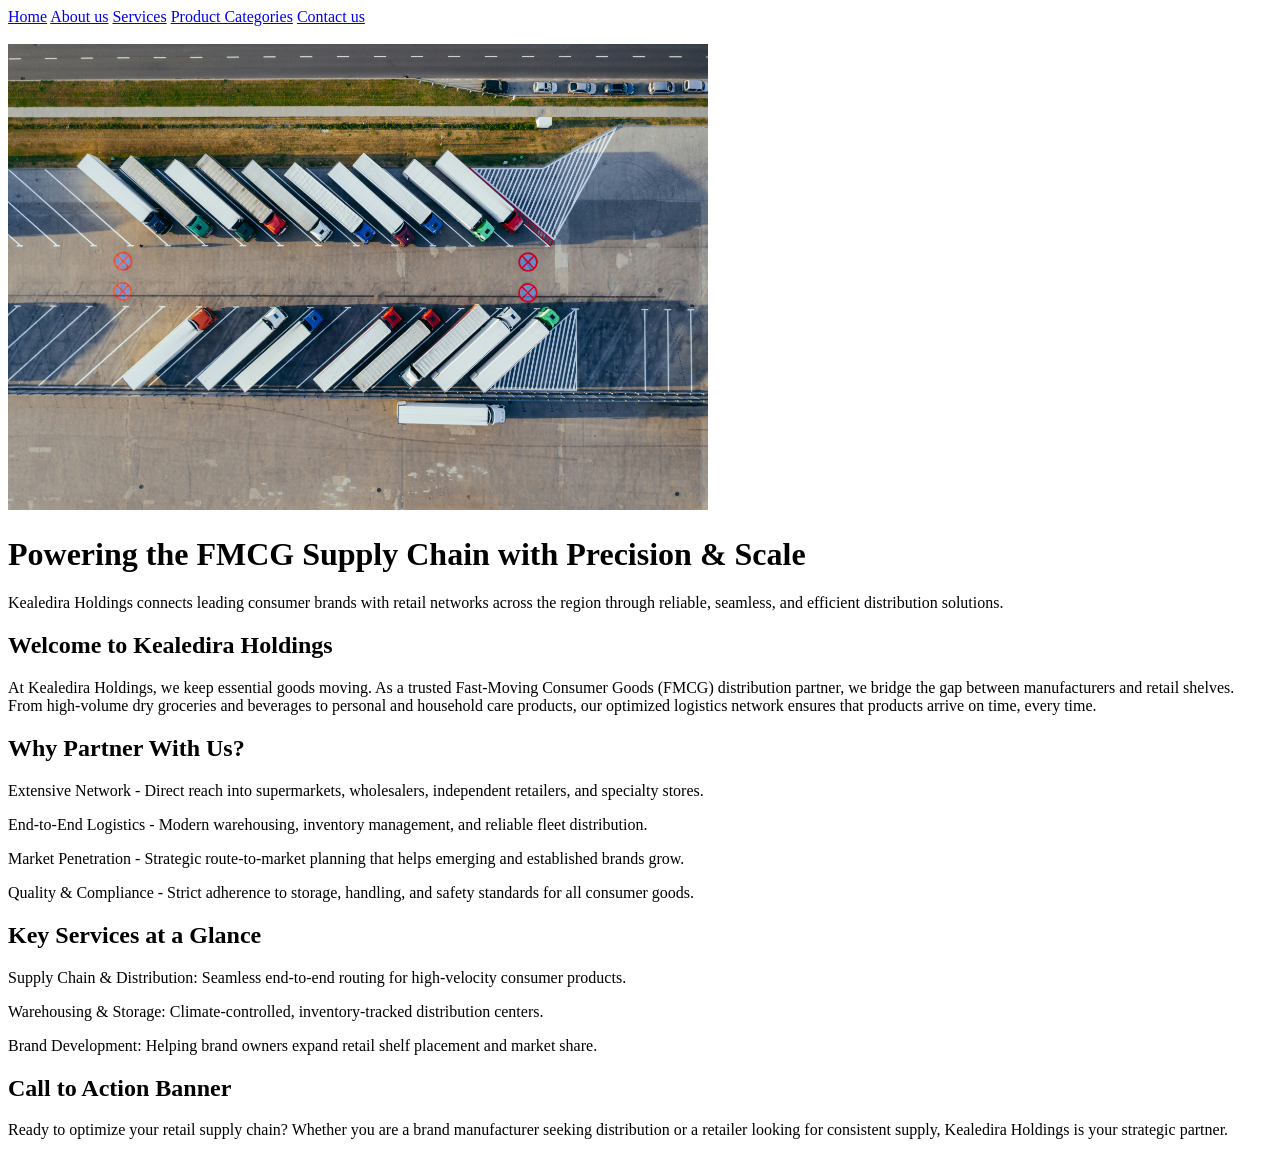
==== index.html @ 6a8cffb3 "Initial commit" ====
<!DOCTYPE html>
<html>
<head> <title>Home</title> </head>
<body>
    <a href="index.html">Home</a>
    <a href="about us.html">About us</a>
    <a href="services.html">Services</a>
    <a href="product categories.html">Product Categories</a>
    <a href="contact us.html">Contact us</a>

    <br/>
    <br>
    <img src= "images/marcin.jpg" width="700"/>
    <h1>Powering the FMCG Supply Chain with Precision & Scale</h1>
    <p>Kealedira Holdings connects leading consumer brands with retail networks
    across the region through reliable, seamless, and efficient distribution solutions.</p>

    <h2>Welcome to Kealedira Holdings</h2>
    <p>At Kealedira Holdings, we keep essential goods moving. As a trusted Fast-Moving Consumer Goods (FMCG) distribution partner,
     we bridge the gap between manufacturers and retail shelves. From high-volume dry groceries and beverages to personal
    and household care products,
     our optimized logistics network ensures that products arrive on time, every time.</p>

     <h2>Why Partner With Us?</h2>
    <p>Extensive Network - Direct reach into supermarkets, wholesalers, independent retailers, and specialty stores.</p>
    <p>End-to-End Logistics - Modern warehousing, inventory management, and reliable fleet distribution.</p>
    <p>Market Penetration - Strategic route-to-market planning that helps emerging and established brands grow.</p>
    <p>Quality & Compliance - Strict adherence to storage, handling, and safety standards for all consumer goods.</p>
    
    <h2>Key Services at a Glance</h2>
    <p>Supply Chain & Distribution: Seamless end-to-end routing for high-velocity consumer products.</p>
    <p>Warehousing & Storage: Climate-controlled, inventory-tracked distribution centers.</p>
    <p>Brand Development: Helping brand owners expand retail shelf placement and market share.</p>

    <h2>Call to Action Banner</h2>
    <p>Ready to optimize your retail supply chain?

Whether you are a brand manufacturer seeking distribution or a retailer looking for consistent supply,
 Kealedira Holdings is your strategic partner.</p>
</body>

</html>
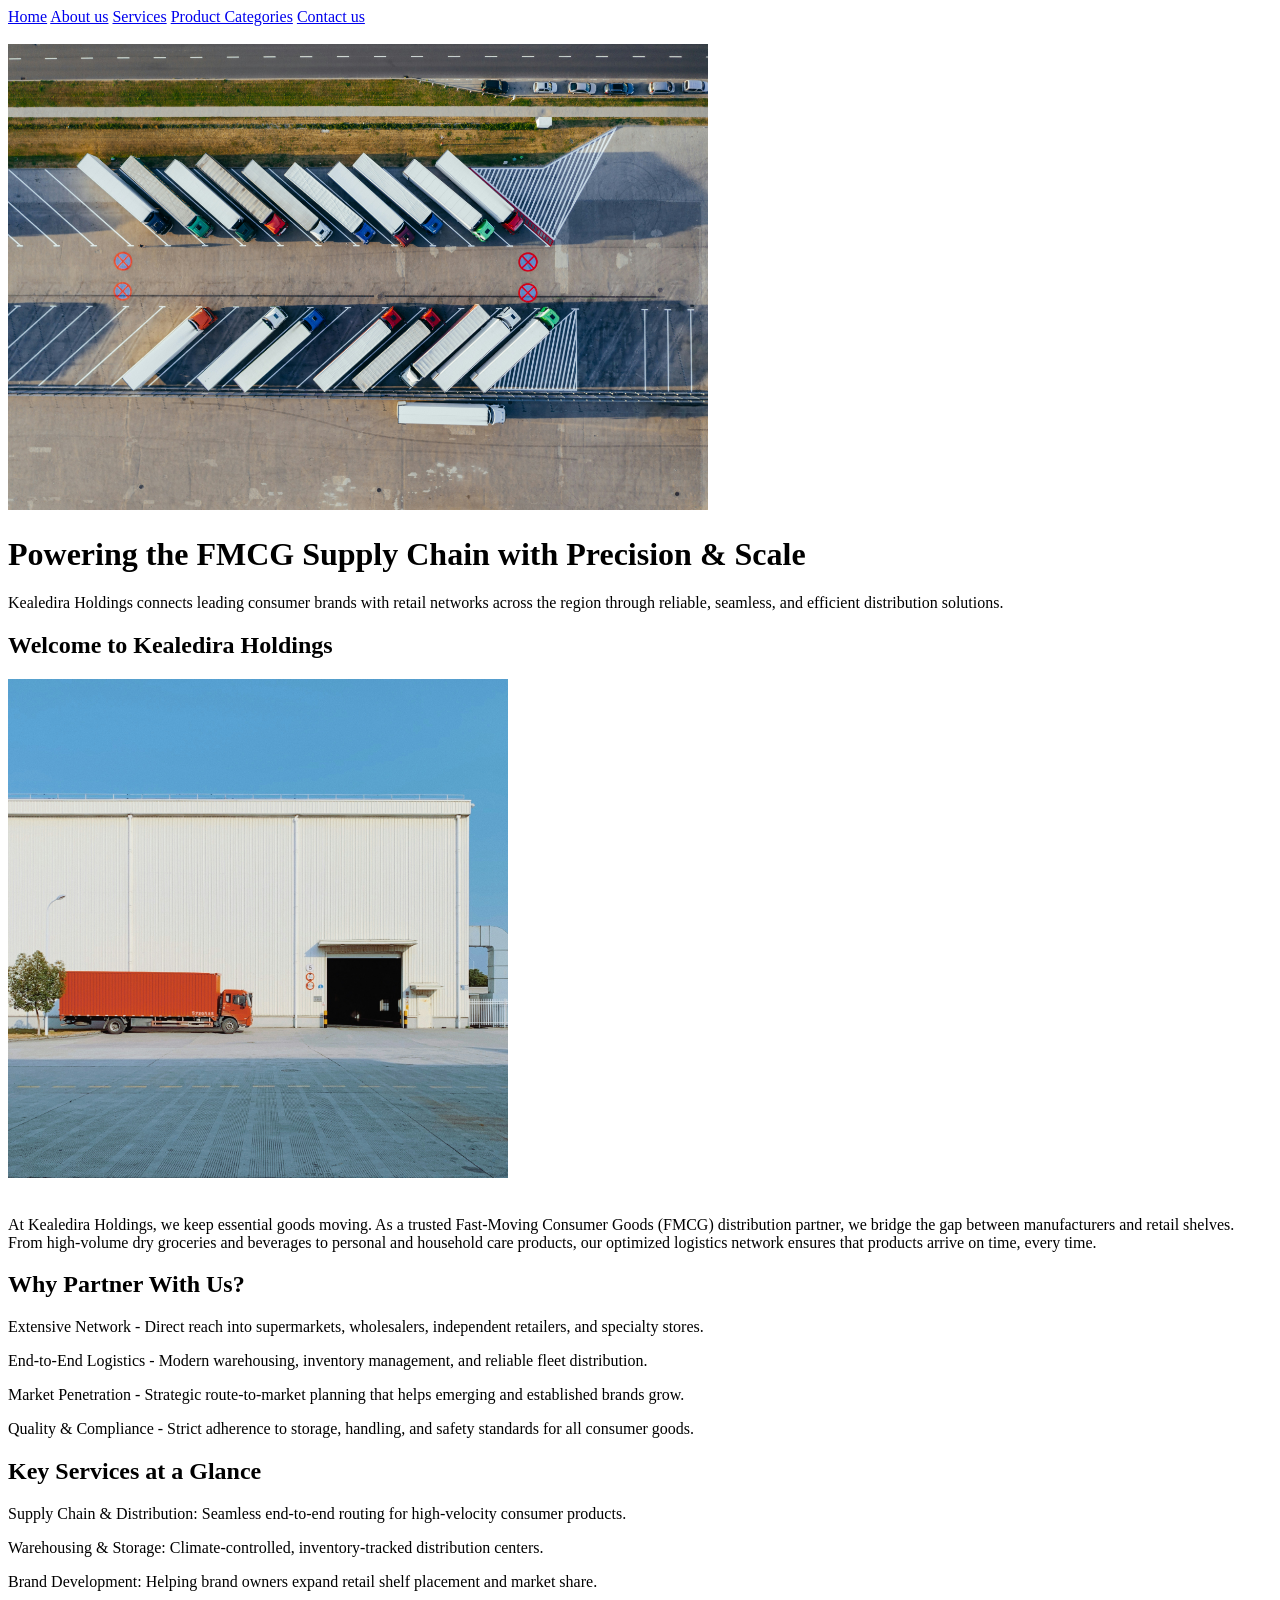
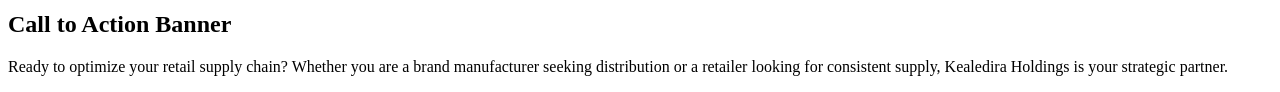
==== commit b3db2628: "Added a picture and a line break" ====
--- a/index.html
+++ b/index.html
@@ -16,6 +16,9 @@
     across the region through reliable, seamless, and efficient distribution solutions.</p>
 
     <h2>Welcome to Kealedira Holdings</h2>
+    <img src="images/han.jpg" width="500"/>
+    <br/>
+    <br>
     <p>At Kealedira Holdings, we keep essential goods moving. As a trusted Fast-Moving Consumer Goods (FMCG) distribution partner,
      we bridge the gap between manufacturers and retail shelves. From high-volume dry groceries and beverages to personal
     and household care products,
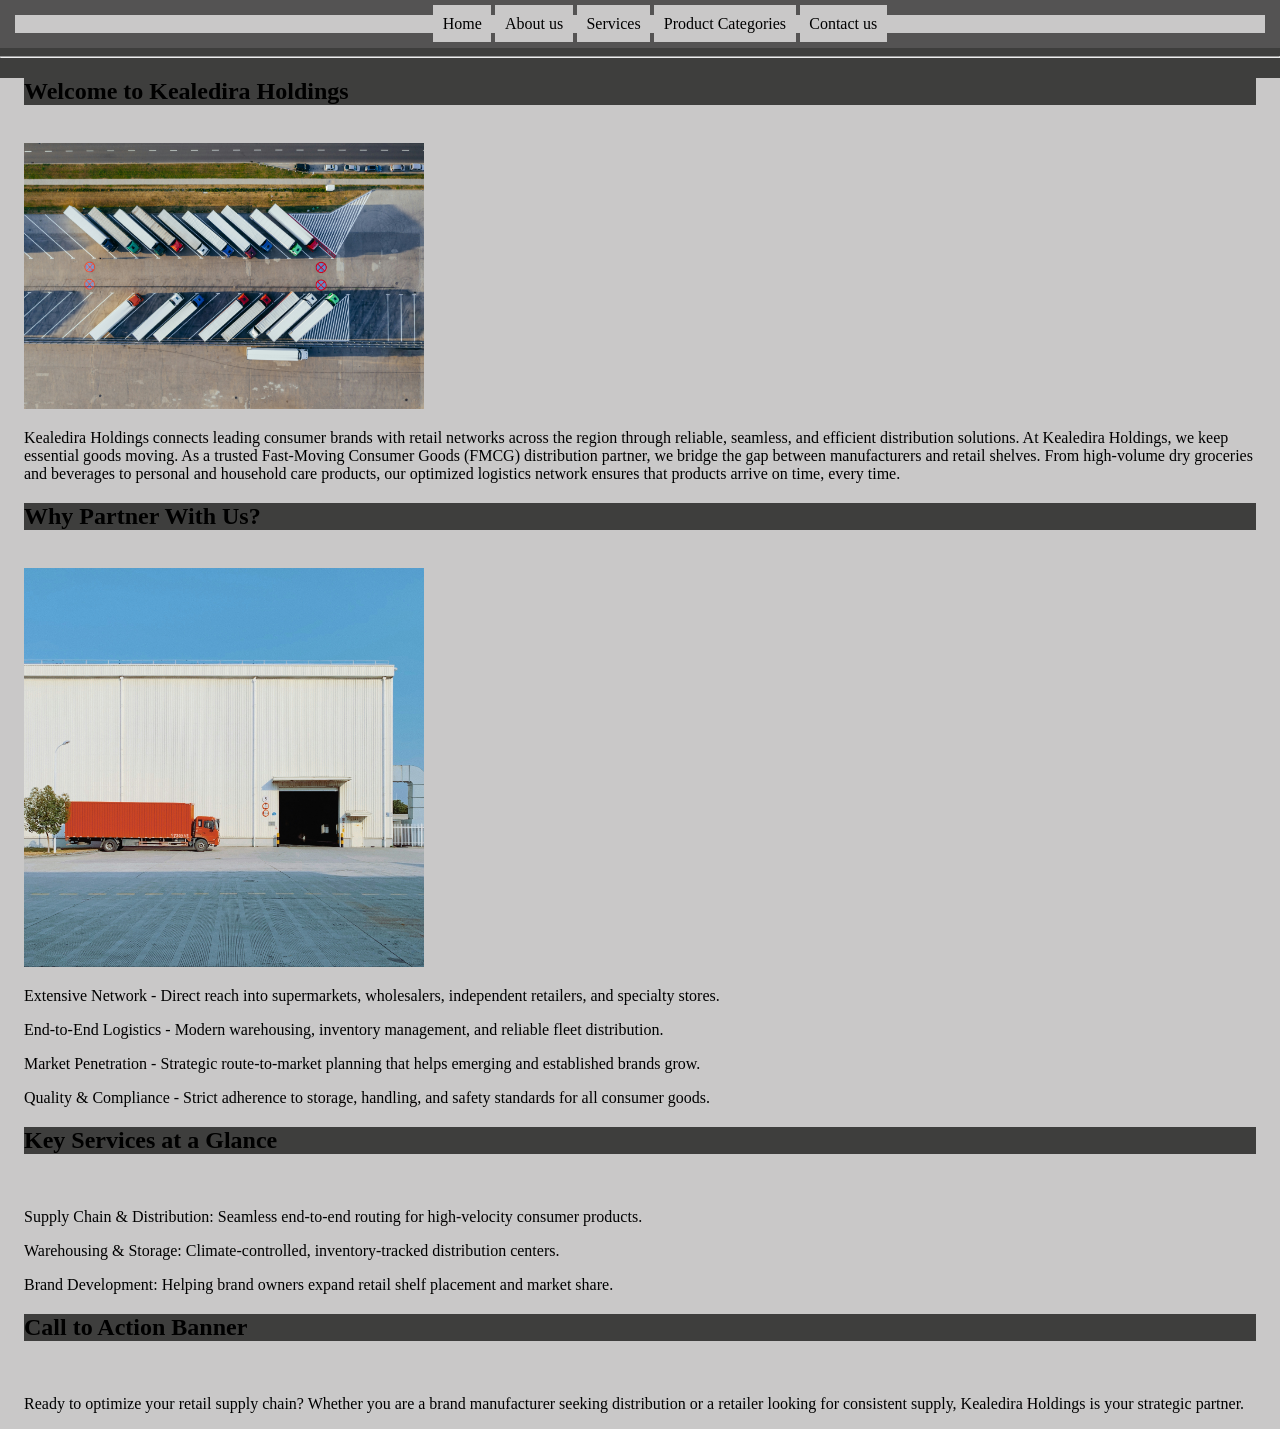
==== commit 174b515c: "part 2 assignment commits" ====
--- a/index.html
+++ b/index.html
@@ -1,45 +1,56 @@
 <!DOCTYPE html>
 <html>
-<head> <title>Home</title> </head>
-<body>
-    <a href="index.html">Home</a>
-    <a href="about us.html">About us</a>
-    <a href="services.html">Services</a>
-    <a href="product categories.html">Product Categories</a>
-    <a href="contact us.html">Contact us</a>
+    <!--This is the head of the website which contains title, the responsive code and linkage of the CSS file-->
+<head> <title>Home|kealedira</title>
+    <meta name="viewport" content="width=device-width, initial-scale=1">
+    <link rel="stylesheet" href="css/kealedirastyling.css" />
+    </head>
+    <!--The body contains the header section of the website alongside the body-->
+    <body>
+        <header class="main-header">
+            <nav class="nav">
+                 <ul>
+                    <a  href="index.html">Home</a>
+                    <a  href="aboutus.html">About us</a>
+                    <a  href="services.html">Services</a>
+                    <a  href="productcategories.html">Product Categories</a>
+                    <a  href="contactus.html">Contact us</a>
 
-    <br/>
-    <br>
-    <img src= "images/marcin.jpg" width="700"/>
-    <h1>Powering the FMCG Supply Chain with Precision & Scale</h1>
-    <p>Kealedira Holdings connects leading consumer brands with retail networks
-    across the region through reliable, seamless, and efficient distribution solutions.</p>
+                </ul>
+            </nav>
+        </header>
+    <hr>
+    <section class="content-section container">
+        <h2 class="section-header">Welcome to Kealedira Holdings</h2>
+        <br>
+        <img src="images/marcin.jpg" width="400"/>
+        <p>Kealedira Holdings connects leading consumer brands with retail networks
+        across the region through reliable, seamless, and efficient distribution solutions.
+        At Kealedira Holdings, we keep essential goods moving. As a trusted Fast-Moving Consumer Goods (FMCG) distribution partner,
+        we bridge the gap between manufacturers and retail shelves. From high-volume dry groceries and beverages to personal
+        and household care products,
+        our optimized logistics network ensures that products arrive on time, every time.</p>
+        <h2 class="section-header">Why Partner With Us?</h2>
+        <br>
+        <img src="images/han.jpg" width="400"/>
+        <p>Extensive Network - Direct reach into supermarkets, wholesalers, independent retailers, and specialty stores.</p>
+        <p>End-to-End Logistics - Modern warehousing, inventory management, and reliable fleet distribution.</p>
+        <p>Market Penetration - Strategic route-to-market planning that helps emerging and established brands grow.</p>
+        <p>Quality & Compliance - Strict adherence to storage, handling, and safety standards for all consumer goods.</p>
+    
+        <h2 class="section-header">Key Services at a Glance</h2>
+        <br>
+        <p>Supply Chain & Distribution: Seamless end-to-end routing for high-velocity consumer products.</p>
+        <p>Warehousing & Storage: Climate-controlled, inventory-tracked distribution centers.</p>
+        <p>Brand Development: Helping brand owners expand retail shelf placement and market share.</p>
 
-    <h2>Welcome to Kealedira Holdings</h2>
-    <img src="images/han.jpg" width="500"/>
-    <br/>
-    <br>
-    <p>At Kealedira Holdings, we keep essential goods moving. As a trusted Fast-Moving Consumer Goods (FMCG) distribution partner,
-     we bridge the gap between manufacturers and retail shelves. From high-volume dry groceries and beverages to personal
-    and household care products,
-     our optimized logistics network ensures that products arrive on time, every time.</p>
-
-     <h2>Why Partner With Us?</h2>
-    <p>Extensive Network - Direct reach into supermarkets, wholesalers, independent retailers, and specialty stores.</p>
-    <p>End-to-End Logistics - Modern warehousing, inventory management, and reliable fleet distribution.</p>
-    <p>Market Penetration - Strategic route-to-market planning that helps emerging and established brands grow.</p>
-    <p>Quality & Compliance - Strict adherence to storage, handling, and safety standards for all consumer goods.</p>
+        <h2 class="section-header">Call to Action Banner</h2>
+        <br>
+        <p>Ready to optimize your retail supply chain?
+        Whether you are a brand manufacturer seeking distribution or a retailer looking for consistent supply,
+        Kealedira Holdings is your strategic partner.</p>
+    </section>
     
-    <h2>Key Services at a Glance</h2>
-    <p>Supply Chain & Distribution: Seamless end-to-end routing for high-velocity consumer products.</p>
-    <p>Warehousing & Storage: Climate-controlled, inventory-tracked distribution centers.</p>
-    <p>Brand Development: Helping brand owners expand retail shelf placement and market share.</p>
-
-    <h2>Call to Action Banner</h2>
-    <p>Ready to optimize your retail supply chain?
-
-Whether you are a brand manufacturer seeking distribution or a retailer looking for consistent supply,
- Kealedira Holdings is your strategic partner.</p>
 </body>
 
 </html>
--- a/css/kealedirastyling.css
+++ b/css/kealedirastyling.css
@@ -0,0 +1,64 @@
+* {
+    box-sizing: border-box;
+    font-family: 'Times New Roman', Times, serif;
+    color-scheme: #000;
+    color: #000;
+    background-color: rgb(201, 200, 200);
+}
+
+html, body {
+    margin: 0;
+    padding: 0;
+    font-size: medium;
+    font-weight: 100;
+    line-height: normal;
+    letter-spacing: normal;
+}
+
+.nav ul{
+    margin: 0
+}
+.nav a {
+    padding: .6em;
+    text-decoration: none;
+}
+.nav {
+    text-align: center;
+}
+.nav li {
+    padding:0 5%;
+}
+.nav :hover {
+    background-color: aliceblue;
+}
+.content-scetion {
+    margin: 1em
+}
+.container {
+    max-width: fit-content;
+    margin:0 auto;
+    padding:0 1.5em;
+}
+
+.main-header {
+    background-color: rgb(84, 83, 83);
+    background-size: cover;
+    padding: 15px;
+}
+.section-header {
+    background-color: rgb(62, 62, 61);
+}
+.main-footer-container {
+    display: flex;
+}
+
+@media screen and (min-width: 480px) {
+  body {
+    background-color: rgb(80, 80, 80);
+  }
+}
+@media screen and (min-width:1px) {
+    body {
+        background-color:rgb(62, 62, 61)
+    }
+}
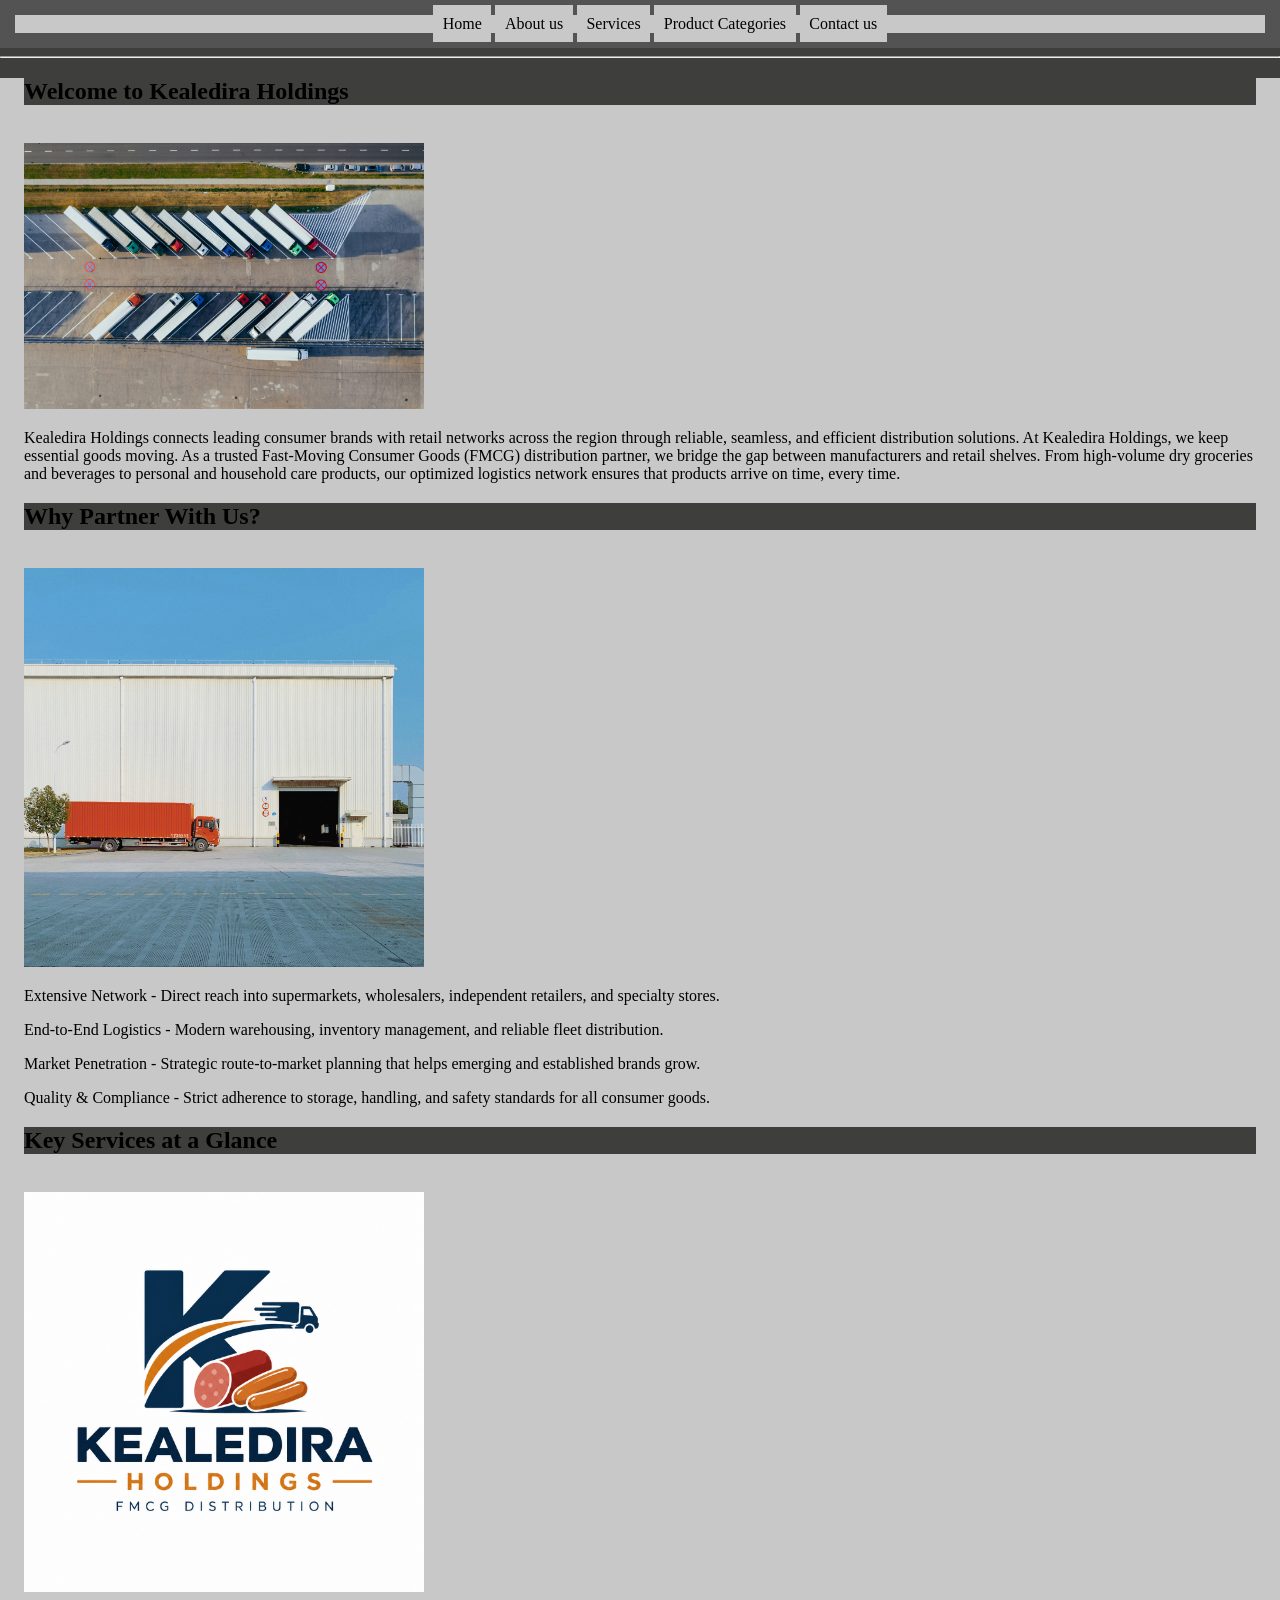
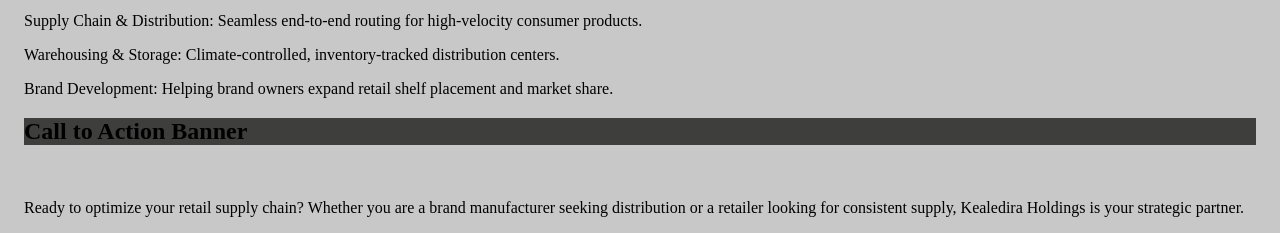
==== commit b9ec3803: "added a picture" ====
--- a/index.html
+++ b/index.html
@@ -40,6 +40,7 @@
     
         <h2 class="section-header">Key Services at a Glance</h2>
         <br>
+        <img src="images/kealediralogo.png" width="400">
         <p>Supply Chain & Distribution: Seamless end-to-end routing for high-velocity consumer products.</p>
         <p>Warehousing & Storage: Climate-controlled, inventory-tracked distribution centers.</p>
         <p>Brand Development: Helping brand owners expand retail shelf placement and market share.</p>
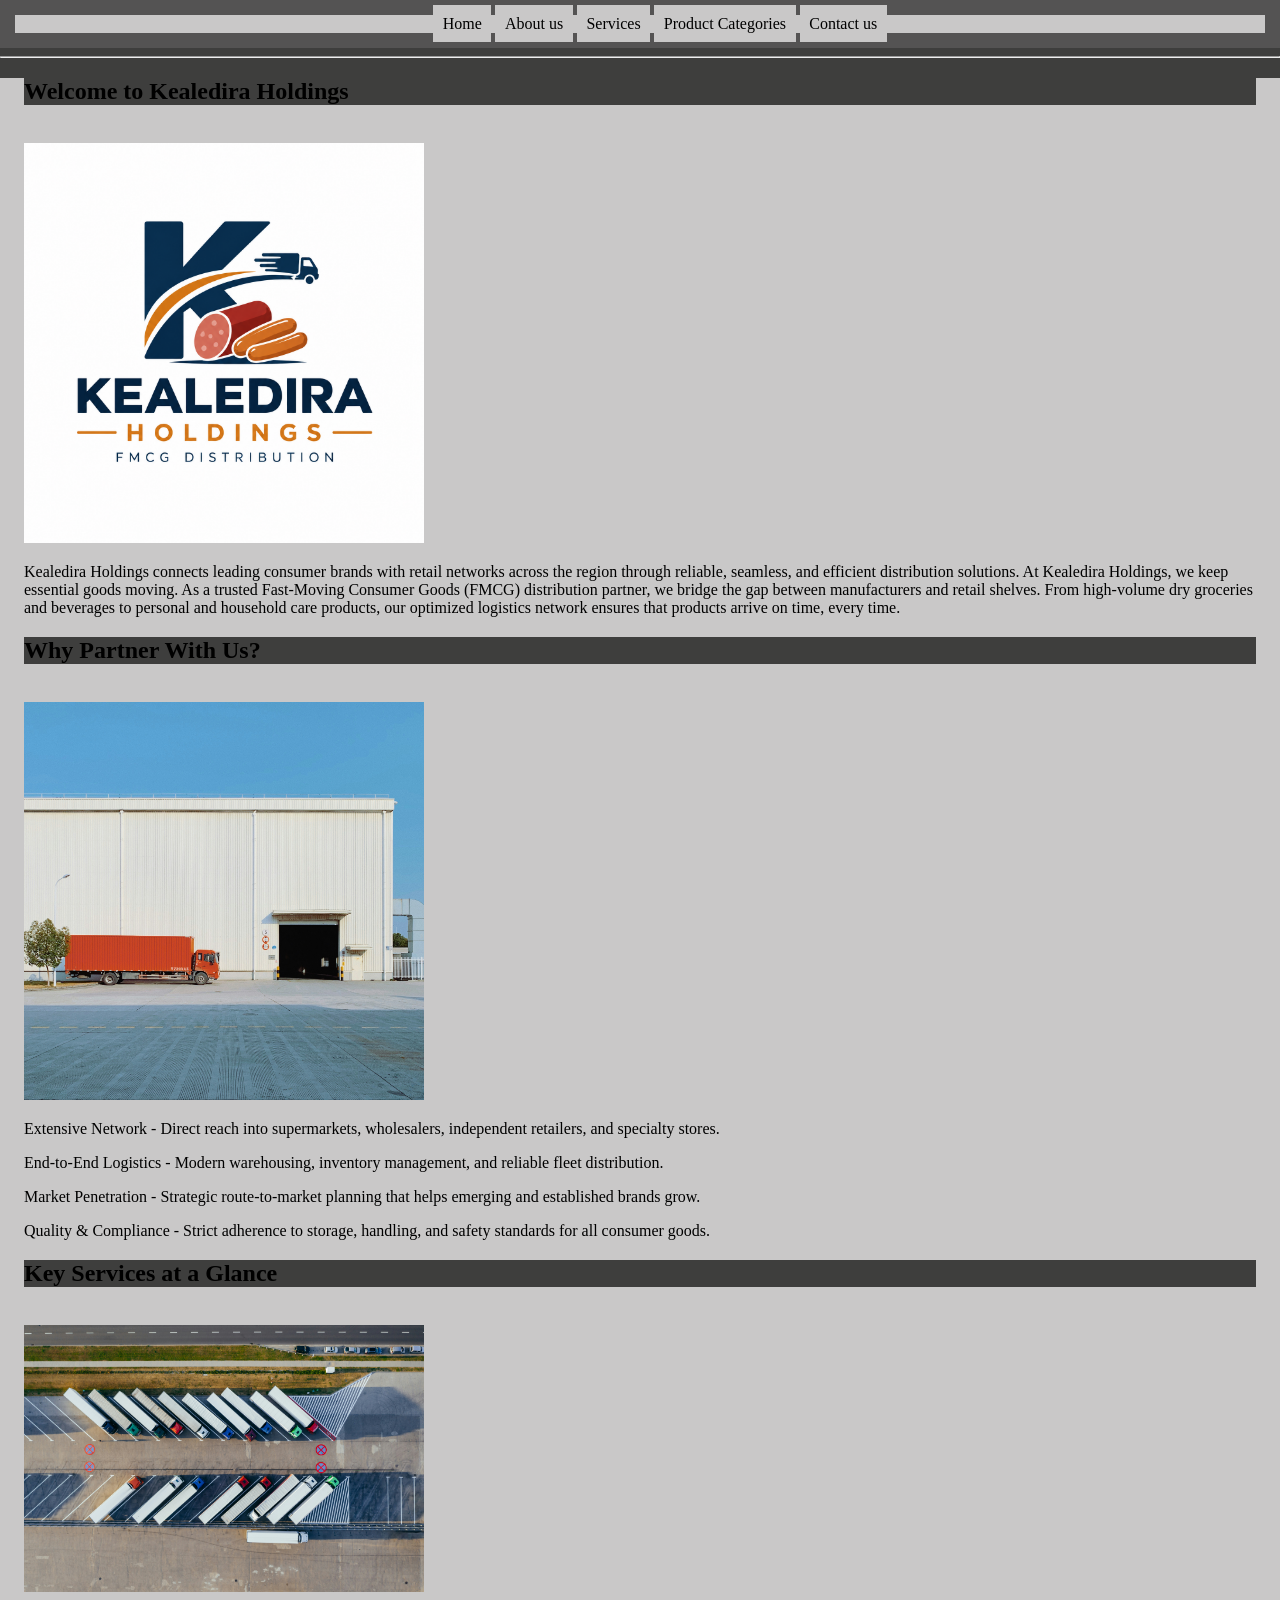
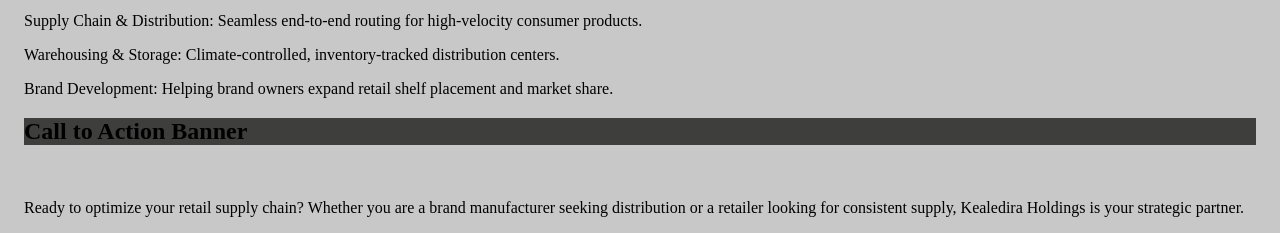
==== commit 95553168: "switched pictures on the home page" ====
--- a/index.html
+++ b/index.html
@@ -23,7 +23,7 @@
     <section class="content-section container">
         <h2 class="section-header">Welcome to Kealedira Holdings</h2>
         <br>
-        <img src="images/marcin.jpg" width="400"/>
+        <img src="images/kealediralogo.png" width="400"/>
         <p>Kealedira Holdings connects leading consumer brands with retail networks
         across the region through reliable, seamless, and efficient distribution solutions.
         At Kealedira Holdings, we keep essential goods moving. As a trusted Fast-Moving Consumer Goods (FMCG) distribution partner,
@@ -40,7 +40,7 @@
     
         <h2 class="section-header">Key Services at a Glance</h2>
         <br>
-        <img src="images/kealediralogo.png" width="400">
+        <img src="images/marcin.jpg" width="400">
         <p>Supply Chain & Distribution: Seamless end-to-end routing for high-velocity consumer products.</p>
         <p>Warehousing & Storage: Climate-controlled, inventory-tracked distribution centers.</p>
         <p>Brand Development: Helping brand owners expand retail shelf placement and market share.</p>
